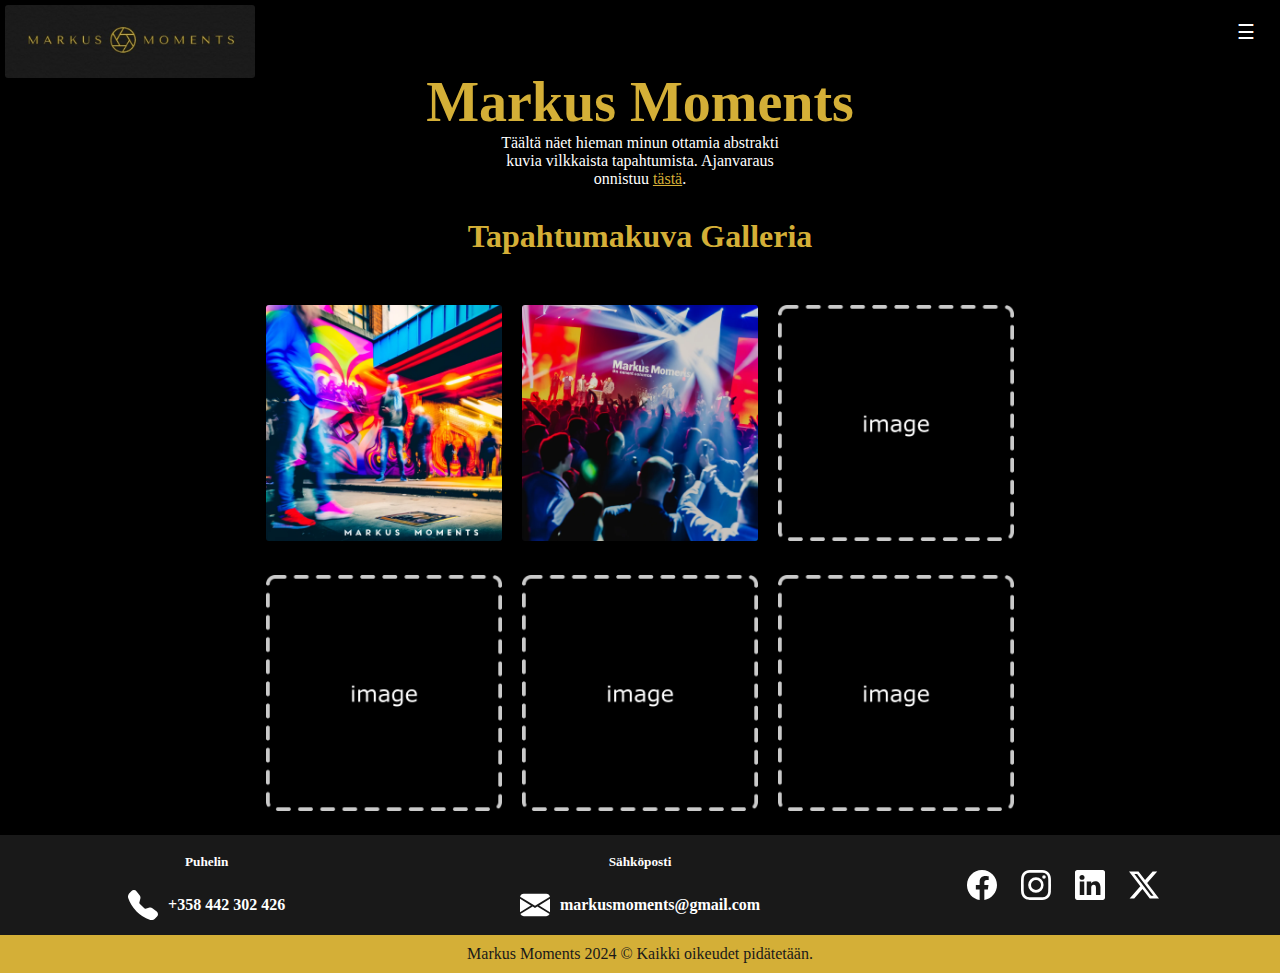
==== Abstrakti/index.html @ af17a98f "Gallerian lisäys" ====
<!DOCTYPE html>
<html lang="en">
<head>
  <title>Markus Moments</title>
  <link href="style.css" rel="stylesheet">
  <meta charset="UTF-8">
  <meta name="viewport" content="width=device-width, initial-scale=1.0">
  <link rel="icon" type="image/x-icon" href="/kuvat/favicon.ico">
  <script src="navigation bar.js"></script> 
</head>

<!--Linkki Java filuun-->
<body>
  <div id="tausta">
  <!--Navbaari Bar-->
  <div id="mySidebar" class="sidebar">
    <a href="javascript:void(0)" class="closebtn" onclick="closeNav()">&times;</a>
    <a href="https://nicholashickmankeuda.github.io/MarkusMoments/Home/">Koti</a>
    <a href="https://nicholashickmankeuda.github.io/MarkusMoments/Yhteystiedot/">Yhteystiedot</a>
    <a href="https://nicholashickmankeuda.github.io/MarkusMoments/Ajanvaraus/">Ajanvaraus</a>
    <a href="https://nicholashickmankeuda.github.io/MarkusMoments/Blogi/">Blogi</a>
  </div>
  
  <div id="main">
    <button class="openbtn" onclick="openNav()">&#9776;</button>
    <h2></h2>
    <p></p>
  </div>

<!--Kuva galleria-->
<div id="viesti">
<h1> Markus Moments</h1>
<p>Täältä näet hieman minun ottamia abstrakti kuvia vilkkaista tapahtumista. Ajanvaraus onnistuu <a href=../Ajanvaraus/index.html>tästä</a>.</p>
</div>
  <h2>Tapahtumakuva Galleria</h2>
  <div class="gallery-container"> 
    <!--Kuvat jonku asteiseen laatikkoon-->

    <div class="gallery">
      <a href="/Abstrakti/kuvat/projekti 3.webp">
        <img src="kuvat/projekti 3.webp" alt="Abstrakti kuva"></a>
      <div class="desc"></div>
      <!--Kuvailu teksti kuvan alla. Vapaata riistaa voi muokkaa-->
    </div>

    <div class="gallery">
      <a href="/Abstrakti/kuvat/Crowd.webp">
        <img src="kuvat/Crowd.webp" alt="Vilkas yleisö"></a>
    </div>

    <div class="gallery">
      <a href="/Abstrakti/kuvat/Placeholder.png">
        <img src="kuvat/Placeholder.png" alt="Placeholder"></a>
    </div>

    <div class="gallery">
      <a href="/Abstrakti/kuvat/Placeholder.png">
        <img src="kuvat/Placeholder.png" alt="Placeholder"></a>
    </div>

    <div class="gallery">
      <a href="/Abstrakti/kuvat/Placeholder.png">
        <img src="kuvat/Placeholder.png" alt="Placeholder"></a>
    </div>

    <div class="gallery">
      <a href="/Abstrakti/kuvat/Placeholder.png">
        <img src="kuvat/Placeholder.png" alt="Placeholder"></a>
    </div>
  </div>

  <!--Logon asetus sivustolle-->
  <a href="https://nicholashickmankeuda.github.io/MarkusMoments/Home/">
  <div class="logo">
      <img src="kuvat/logo 3.jpg" alt="Logo">
  </div>
</a>
<div id="toprow" class="row">
  <div id="contact" class="col">
      <p><h5>Puhelin</h5></p>
      <ul>
          <li>
              <svg xmlns="http://www.w3.org/2000/svg>" class="icon-phone" viewBox="0 0 16 16">
                  <path fill-rule="evenodd" d="M1.885.511a1.745 1.745 0 0 1 2.61.163L6.29 2.98c.329.423.445.974.315 1.494l-.547 2.19a.68.68 0 0 0 .178.643l2.457 2.457a.68.68 0 0 0 .644.178l2.189-.547a1.75 1.75 0 0 1 1.494.315l2.306 1.794c.829.645.905 1.87.163 2.611l-1.034 1.034c-.74.74-1.846 1.065-2.877.702a18.6 18.6 0 0 1-7.01-4.42 18.6 18.6 0 0 1-4.42-7.009c-.362-1.03-.037-2.137.703-2.877z"/>
              </svg>
              <span>+358 442 302 426</span>
          </li>
      </ul>
  </div>
  <div id="address" class="col">
      <p><h5>Sähköposti</h5></p>
      <ul>
          <li>
              <svg xmlns="http://www.w3.org/2000/svg>" class="icon-envelope" viewBox="0 0 16 16">
                  <path d="M.05 3.555A2 2 0 0 1 2 2h12a2 2 0 0 1 1.95 1.555L8 8.414zM0 4.697v7.104l5.803-3.558zM6.761 8.83l-6.57 4.027A2 2 0 0 0 2 14h12a2 2 0 0 0 1.808-1.144l-6.57-4.027L8 9.586zm3.436-.586L16 11.801V4.697z"/>
              </svg>
              <span>markusmoments@gmail.com</span>
          </li>
      </ul>
  </div>
  <div id="social" class="col">
      <svg xmlns="http://www.w3.org/2000/svg>" class="icon" viewbox="0 0 16 16">
          <a href="https://www.facebook.com/profile.php?id=61558455194690>">
              <!-- Läpinäkyvä neliö joka havaitsee hiiren liikkeen -->
              <rect width="100%" height="100%" fill="transparent"/>
              <!-- SVG kuvan koodi facebook -->
              <path d="M16 8.049c0-4.446-3.582-8.05-8-8.05C3.58 0-.002 3.603-.002 8.05c0 4.017 2.926 7.347 6.75 7.951v-5.625h-2.03V8.05H6.75V6.275c0-2.017 1.195-3.131 3.022-3.131.876 0 1.791.157 1.791.157v1.98h-1.009c-.993 0-1.303.621-1.303 1.258v1.51h2.218l-.354 2.326H9.25V16c3.824-.604 6.75-3.934 6.75-7.951"/>
          </a>
      </svg>
      <svg xmlns="http://www.w3.org/2000/svg>" class="icon" viewbox="0 0 16 16">
          <a href="https://www.instagram.com/markus_moments_photography/>">
              <!-- Läpinäkyvä neliö joka havaitsee hiiren liikkeen -->
              <rect width="100%" height="100%" fill="transparent"/>
              <!-- SVG kuvan koodi instagram  -->
              <path d="M8 0C5.829 0 5.556.01 4.703.048 3.85.088 3.269.222 2.76.42a3.9 3.9 0 0 0-1.417.923A3.9 3.9 0 0 0 .42 2.76C.222 3.268.087 3.85.048 4.7.01 5.555 0 5.827 0 8.001c0 2.172.01 2.444.048 3.297.04.852.174 1.433.372 1.942.205.526.478.972.923 1.417.444.445.89.719 1.416.923.51.198 1.09.333 1.942.372C5.555 15.99 5.827 16 8 16s2.444-.01 3.298-.048c.851-.04 1.434-.174 1.943-.372a3.9 3.9 0 0 0 1.416-.923c.445-.445.718-.891.923-1.417.197-.509.332-1.09.372-1.942C15.99 10.445 16 10.173 16 8s-.01-2.445-.048-3.299c-.04-.851-.175-1.433-.372-1.941a3.9 3.9 0 0 0-.923-1.417A3.9 3.9 0 0 0 13.24.42c-.51-.198-1.092-.333-1.943-.372C10.443.01 10.172 0 7.998 0zm-.717 1.442h.718c2.136 0 2.389.007 3.232.046.78.035 1.204.166 1.486.275.373.145.64.319.92.599s.453.546.598.92c.11.281.24.705.275 1.485.039.843.047 1.096.047 3.231s-.008 2.389-.047 3.232c-.035.78-.166 1.203-.275 1.485a2.5 2.5 0 0 1-.599.919c-.28.28-.546.453-.92.598-.28.11-.704.24-1.485.276-.843.038-1.096.047-3.232.047s-2.39-.009-3.233-.047c-.78-.036-1.203-.166-1.485-.276a2.5 2.5 0 0 1-.92-.598 2.5 2.5 0 0 1-.6-.92c-.109-.281-.24-.705-.275-1.485-.038-.843-.046-1.096-.046-3.233s.008-2.388.046-3.231c.036-.78.166-1.204.276-1.486.145-.373.319-.64.599-.92s.546-.453.92-.598c.282-.11.705-.24 1.485-.276.738-.034 1.024-.044 2.515-.045zm4.988 1.328a.96.96 0 1 0 0 1.92.96.96 0 0 0 0-1.92m-4.27 1.122a4.109 4.109 0 1 0 0 8.217 4.109 4.109 0 0 0 0-8.217m0 1.441a2.667 2.667 0 1 1 0 5.334 2.667 2.667 0 0 1 0-5.334"/>
          </a>
      </svg>
      <svg xmlns="http://www.w3.org/2000/svg" class="icon" viewBox="0 0 16 16">
          <a href="https://www.linkedin.com/in/markus-moments-978251305/">
              <!-- Läpinäkyvä neliö joka havaitsee hiiren liikkeen -->
              <rect width="100%" height="100%" fill="transparent"/>
              <!-- SVG kuvan koodi linkedin-->
              <path d="M0 1.146C0 .513.526 0 1.175 0h13.65C15.474 0 16 .513 16 1.146v13.708c0 .633-.526 1.146-1.175 1.146H1.175C.526 16 0 15.487 0 14.854zm4.943 12.248V6.169H2.542v7.225zm-1.2-8.212c.837 0 1.358-.554 1.358-1.248-.015-.709-.52-1.248-1.342-1.248S2.4 3.226 2.4 3.934c0 .694.521 1.248 1.327 1.248zm4.908 8.212V9.359c0-.216.016-.432.08-.586.173-.431.568-.878 1.232-.878.869 0 1.216.662 1.216 1.634v3.865h2.401V9.25c0-2.22-1.184-3.252-2.764-3.252-1.274 0-1.845.7-2.165 1.193v.025h-.016l.016-.025V6.169h-2.4c.03.678 0 7.225 0 7.225z"/>
          </a>

      </svg>
      <svg xmlns="http://www.w3.org/2000/svg" class="icon" viewBox="0 0 16 16">
          <a href="https://twitter.com/MomentsMarkus">
              <!-- Läpinäkyvä neliö joka havaitsee hiiren liikkeen -->
              <rect width="100%" height="100%" fill="transparent"/>
              <!-- SVG kuvan koodi X (twitter)-->
              <path d="M12.6.75h2.454l-5.36 6.142L16 15.25h-4.937l-3.867-5.07-4.425 5.07H.316l5.733-6.57L0 .75h5.063l3.495 4.633L12.601.75Zm-.86 13.028h1.36L4.323 2.145H2.865z"/>
          </a>
      </svg>
  </div>
</div>
<div id="copyright" class="row">
  <div class="col">
      <p>Markus Moments 2024 © Kaikki oikeudet pidätetään.</p>
  </div>
</div>

</body>
</html>
---- Abstrakti/style.css ----
h1 {
  color: #d4af37;
  font-size: 3.5em;
  font-family: Georgia;
  text-align: center;
  text-shadow: 1px 1px 2px black;/* Tekstille varjo, helpompaa lukea  */
}

h2 {
  color: #d4af37;
  font-size: 2em; 
  font-family: Verdana;
  text-align: center;
  text-shadow: 1px 1px 2px black;/* Tekstille varjo, helpompaa lukea  */
  margin-top:30px;
}
h3 {
  color: #d4af37;
  font-size: 2em; 
  font-family: Verdana;
  text-align: center;
  text-shadow: 1px 1px 2px black;/* Tekstille varjo, helpompaa lukea  */
  margin-top:150px;
}

@media only screen and (max-width: 768px) {
  h3 {
    margin-top: 50px; /* Pienimmät näytöt */
  }
}

#viesti p{
  color:#ffffff;
  font-size: 1em;
  font-family:Verdana;
  text-align:center;
  text-shadow: 1px 1px 2px black;/* Tekstille varjo, helpompaa lukea  */
  flex:1;
  padding-left:500px;
  padding-right:500px;
}
#viesti p a{
  color:#d4af37;
}

.desc {
  color: #ffffff;
  font-size: 1em; 
  font-family: Verdana;
  text-align: center;
  text-shadow: 2px 2px 3px black; /* Tekstille varjo, helpompaa lukea  */
}
/*Taustaväri*/
#tausta {
background-color: #000000;
}

/* Galleria */
.gallery-container {
  margin: 0 auto; /* Keskittää gallerian vaakasuunnassa */
  width: 60%; /* Määrittää gallerian leveyden 100% näytön leveydestä */
  display: flex; /* Käyttää joustavia bokseja */
  flex-wrap: wrap; /* Käärii boksit riveille tarvittaessa */
  justify-content: space-between; /* Keskittää boksit vaakasuunnassa */
  z-index:1;
  margin-bottom: 20px;
  margin-top: 50px;
}

/* Galleria tyyli */
.gallery {
  width: calc(33.33% - 20px); /* Määrittää kuvan leveyden galleriassa */
  margin: 0 10px; /* Asettaa välimatkan kuvien välille */
  box-sizing: border-box; /* Huomioi reunukset ja täyttö */
  z-index:1;
}

.gallery img {
  width: 100%; /* Asettaa kuvan leveyden 100% gallerian leveydestä */
  height: auto; /* Säilyttää kuvan alkuperäisen korkeuden suhteessa leveyteen */
  z-index:1;
}

@media screen and (max-width: 600px) {
  .gallery {
    width: calc(95% - 5px); /* Muuttaa kuvien leveyden 100% näytön leveydestä pienemmillä näytöillä */
  }

  .gallery img{
    width:100%;
  }
}
div.desc {
  padding: 15px; /* Asettaa sisennyksen kuvauksiin */
  text-align: center; /* Keskittää kuvauksen tekstisisällön */
  z-index:1;
}

*{
  padding: 0;
  margin: 0;
}

/* Sivu burgeri baari */
.sidebar {
  height: 33%; /* Sivubaarin korkeus, 25% sopi hyvin meijän linkkeihin */
  width: 0; /* Leveys, tää pitää javalla vaihdella */
  position: fixed;
  z-index: 5;
  top: 0;
  right: 0;
  background-color: #000000; 
  overflow-x: hidden; 
  padding-top: 60px; 
  transition: 0.5s; 
}

/* Sivu burgerin linkit */
.sidebar a {
  padding: 8px 8px 8px 32px;
  text-decoration: none;
  font-size: 25px;
  color: #ffffff;
  display: block;
  transition: 0.3s;
}

/* Mouseoveri väritys*/
.sidebar a:hover {
  color: #ffd000;
}

/* Sivuburgeri ylä oikealle */
.sidebar .closebtn {
  position: absolute;
  top: 0;
  right: 25px;
  font-size: 36px;
  margin-left: 50px;
}

/* Sulkemis nappula */
.openbtn {
  font-size: 20px;
  cursor: pointer;
  background-color: #000000;
  color: white;
  padding: 10px 15px;
  border: none;
  position: fixed; 
  top: 10px; /* Ylhäälle siirtäminen */
  right: 10px; /* Oikealle siirtäminen */
}

.openbtn:hover {
  background-color: #444;
}

#main {
  transition: margin-left .5s; /* Viive avaukseen */
  padding: 20px;
}

/* Pienimmille näytöille huomiota */
@media screen and (max-height: 450px) {
  .sidebar {padding-top: 15px;}
  .sidebar a {font-size: 18px;}
}

.logo {
  position:absolute;
  width: 250px;
  height: 150px;
  top: 5px;
  left: 5px;
}

.logo img{
  width: 100%;
  height: auto;
}
@media screen and (max-width: 600px) {
  .logo {
    width: calc(50% - 20px); /* Muuttaa kuvien leveyden 100% näytön leveydestä pienemmillä näytöillä */
  }

  .logo img{
    width:100%
  }
}
/* Asiakastarinat*/
* {
  margin: 0px;
  padding: 0px;
  font-family: Verdana; /* Kaikkien elementtien fontiksi asetetaan verdana. */
}
.container {
  display: flex;
  justify-content: center;
  height: 100vh;
  align-items: center;
  margin-top:-150px;
}
.card {
  position:relative;
  height: 500px;
  margin: 20px;
  box-shadow: 5px 5px 20px black; /* Lisää varjo lohkoon 5px oikealle ja alaspäin, sumennuksella 20px ja mustalla värillä */
  overflow: hidden;

}
img {
  height: 500px;
  width: 400px; /* Venyttää ja puristaa valokuvaa */
  border-radius: 3px;
  transition: .5s; /* Tämän avulla valokuva kääntyy pehmeästi */
}
.intro {
  height: 90px; /* Voi muuttaa teksti-ikkunan kokoa */
  width: 100%;
  padding: 5px;
  box-sizing: border-box;
  position: absolute;
  bottom: 0; 
  left:0;/*
  Sijainti elementin suhteessa vanhemman säiliön alareunaan (100 pikseliä ylhäältä) */
  background:rgb(27, 27, 27, .5); /* Taustaväri läpinäkyvyydellä */
  color:white;
  transition: .5s; /* Tasainen siirtyminen 0.5 sekunnissa */
}
h4 {
  margin: 10px;
  font-size: 30px;
  font-family: Verdana;
}
.container p {
  font-size: 15px;
  font-family: Verdana;
  margin: 10px;
  visibility: hidden; /* Piilottaa elementin */
  opacity: 1;
}
span {
  font-weight: bold; /* Tekstin lihavoinnin asettaminen elementeille <span> */
}
.card:hover {
  cursor: pointer; /* Kursorin muuttaminen osoittimeksi */
}
.card:hover .intro{
  height: 350px; /* Kun liikkuu kuvan päälle, tekstilaatikko suurenee ja venyy */
  bottom: 150px; /* Vaihtaa paikkaa. Voi vaihtaa asentoa ylös ja alas */
  /* background: rgb(255, 251, 251);   Voi vaihtaa tämän ikkunan taustaa */
}
.card:hover p {
  opacity: 1; /* Tekstin läpinäkyvyyden asettaminen täyteen näkyvyyteen hiiren osoittimen ollessa päällä */
  visibility: visible; /* Tekstin näkyvyyden asettaminen */
}
.card:hover img {
  transform: scale(1.1) rotate(-3deg); /* Soceltamalla skaalaus- ja kiertämis muunnoksia elementtiin */
}


/* Luodaan yksinkertainen rivi */
.row {
display: flex;
flex-wrap: wrap;
margin: 0 -10px; /* Jätetään väliä sarakkeiden välille */
}

/* Luodaan sarakkeiden tyyli */
.col {
flex: 1;
padding: 0 10px; /* Väli sarakkeiden välille */
text-align: center; /* Keskitetään teksti */
margin-bottom: 0px; /* Rivien välinen "välin pituus" */
}

h5{
margin-bottom: 20px; /* Luo etäisyyttä otsikon ja sisällön välille */
}

/* Media query kohdennettuna pienille näytöille */
@media (max-width: 768px) {
.col {
flex: 0 0 100%; /* Täysi leveys pienillä näytöillä */
}
}

/*Ylärivi*/
#toprow{
min-height: 100px;
}
#toprow svg{
fill: #ffffff;
width: 30px;
height: 30px;
}
#toprow .col{
background-color: #191919;
color: #fff; /* Tekstin väri valkoiseksi paremman näkyvyyden saamiseksi */
padding-top: 15px; /*Täytettä rivin sarakkeiden päälle*/
}

/* Kontaktitiedot sarake*/
#contact {
list-style-type: none;
display: flex; /* Käytä flexboxia */
flex-direction: column; /* Aseta sarakkeittain */
justify-content: center; /* Keskitä sisältö vaakasuunnassa */
align-items: center;
}
#contact li{
display: flex; /* Käytä flexboxia */
align-items: center; /* Keskitä sisältö pystysuunnassa */
margin-bottom: 10px; /* Lisää väliä listaelementtien välille */
}
#contact li svg{
margin-right: 10px; /*Siirretään svg kuvat keskelle*/
}

/* address sarake*/

#address {
list-style-type: none;
display: flex;
flex-direction: column; /* Aseta sarakkeittain */
justify-content: center; /* Keskitä sisältö vaakasuunnassa */
align-items: center;
}
#address li{
display: flex; /* Käytä flexboxia */
align-items: center; /* Keskitä sisältö pystysuunnassa */
margin-bottom: 10px; /* Lisää väliä listaelementtien välille */
}
#address li svg{
margin-right: 10px; /*Siirretään svg kuvat keskelle*/
}

/* Sometili sarake */
#social svg{
margin-right: 20px; /* Luo väliä SVG-kuvien välille */
margin-top: 20px;
}
#social svg a{
fill: #FFFFFF;
}

#social svg a:hover{
fill: #d4af37;
transition: .5s;
}

/*Alarivi*/

#copyright .col{
background-color: #d4af37;
color: #191919;
padding-top: 10px;
padding-bottom: 10px;
}
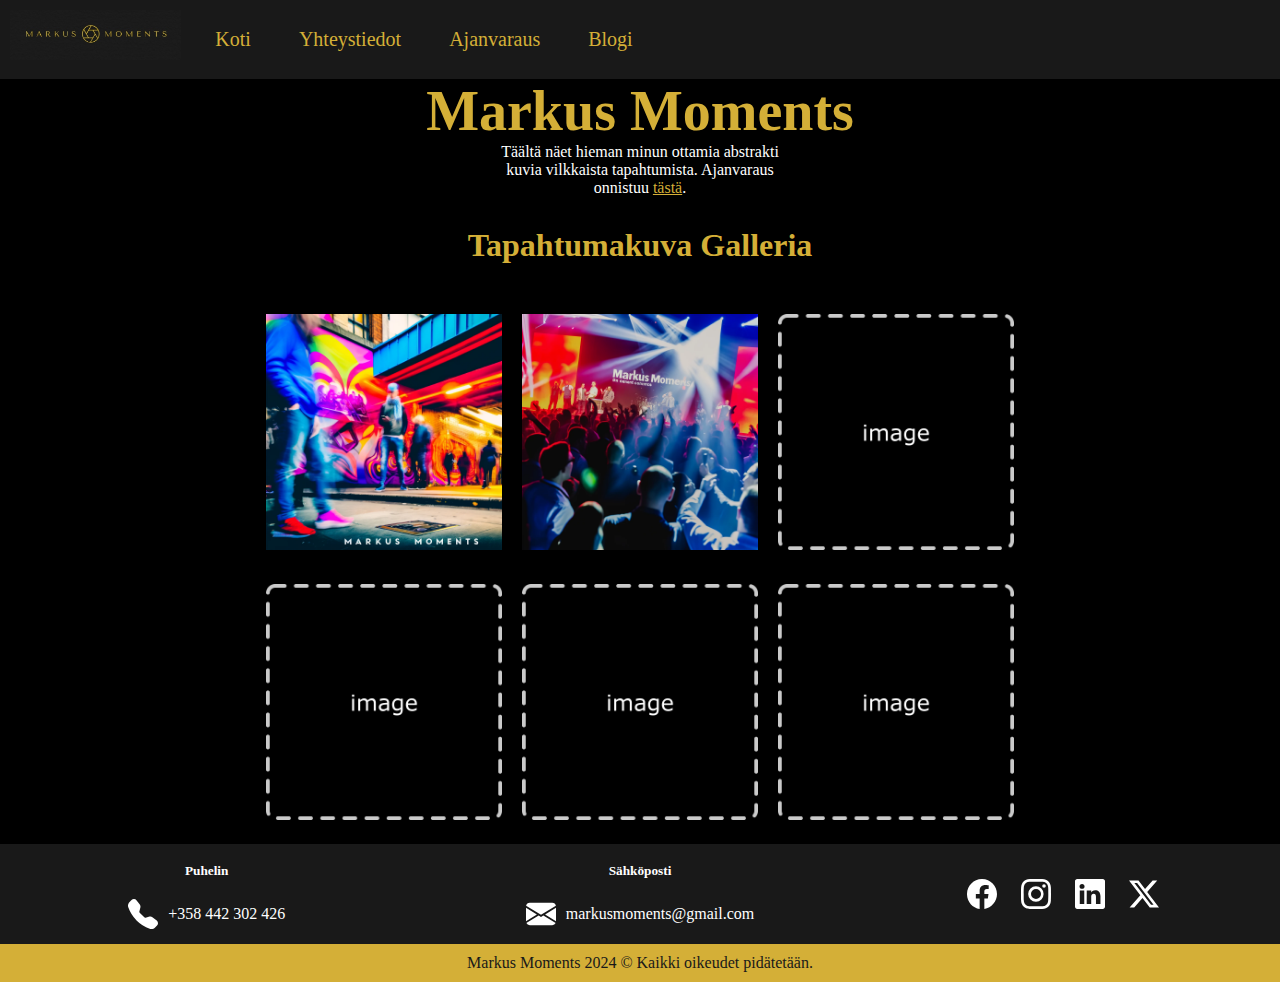
==== commit 4fbde98d: "logon korjauksia" ====
--- a/Abstrakti/index.html
+++ b/Abstrakti/index.html
@@ -8,23 +8,23 @@
   <link rel="icon" type="image/x-icon" href="/kuvat/favicon.ico">
   <script src="navigation bar.js"></script> 
 </head>
-
-<!--Linkki Java filuun-->
 <body>
   <div id="tausta">
-  <!--Navbaari Bar-->
-  <div id="mySidebar" class="sidebar">
-    <a href="javascript:void(0)" class="closebtn" onclick="closeNav()">&times;</a>
-    <a href="https://nicholashickmankeuda.github.io/MarkusMoments/Home/">Koti</a>
-    <a href="https://nicholashickmankeuda.github.io/MarkusMoments/Yhteystiedot/">Yhteystiedot</a>
-    <a href="https://nicholashickmankeuda.github.io/MarkusMoments/Ajanvaraus/">Ajanvaraus</a>
-    <a href="https://nicholashickmankeuda.github.io/MarkusMoments/Blogi/">Blogi</a>
-  </div>
-  
-  <div id="main">
-    <button class="openbtn" onclick="openNav()">&#9776;</button>
-    <h2></h2>
-    <p></p>
+<!--NAVIGATION BAARI & SIVUBURGERI BAARI-->
+<body>
+  <div class="tausta">
+    <link rel="stylesheet" href="https://cdnjs.cloudflare.com/ajax/libs/font-awesome/4.7.0/css/font-awesome.min.css">
+    <div class="topnav" id="myTopnav">
+      <div class="logo">
+        <img src="kuvat/logo 3.jpg" alt="logo">
+      </div>
+      <a href="https://nicholashickmankeuda.github.io/MarkusMoments/Home/" class="active">Koti</a>
+      <a href="https://nicholashickmankeuda.github.io/MarkusMoments/Yhteystiedot/">Yhteystiedot</a>
+      <a href="https://nicholashickmankeuda.github.io/MarkusMoments/Ajanvaraus/">Ajanvaraus</a>
+      <a href="https://nicholashickmankeuda.github.io/MarkusMoments/Blogi/">Blogi</a>
+      <a href="javascript:void(0);" class="icon" onclick="myFunction()">
+        <i class="fa fa-bars"></i>
+    </a>
   </div>
 
 <!--Kuva galleria-->
@@ -68,13 +68,6 @@
         <img src="kuvat/Placeholder.png" alt="Placeholder"></a>
     </div>
   </div>
-
-  <!--Logon asetus sivustolle-->
-  <a href="https://nicholashickmankeuda.github.io/MarkusMoments/Home/">
-  <div class="logo">
-      <img src="kuvat/logo 3.jpg" alt="Logo">
-  </div>
-</a>
 <div id="toprow" class="row">
   <div id="contact" class="col">
       <p><h5>Puhelin</h5></p>
--- a/Abstrakti/style.css
+++ b/Abstrakti/style.css
@@ -101,164 +101,75 @@
   margin: 0;
 }
 
-/* Sivu burgeri baari */
-.sidebar {
-  height: 33%; /* Sivubaarin korkeus, 25% sopi hyvin meijän linkkeihin */
-  width: 0; /* Leveys, tää pitää javalla vaihdella */
-  position: fixed;
-  z-index: 5;
-  top: 0;
-  right: 0;
-  background-color: #000000; 
-  overflow-x: hidden; 
-  padding-top: 60px; 
-  transition: 0.5s; 
-}
-
-/* Sivu burgerin linkit */
-.sidebar a {
-  padding: 8px 8px 8px 32px;
-  text-decoration: none;
-  font-size: 25px;
-  color: #ffffff;
-  display: block;
-  transition: 0.3s;
-}
-
-/* Mouseoveri väritys*/
-.sidebar a:hover {
-  color: #ffd000;
-}
-
-/* Sivuburgeri ylä oikealle */
-.sidebar .closebtn {
-  position: absolute;
-  top: 0;
-  right: 25px;
-  font-size: 36px;
-  margin-left: 50px;
-}
-
-/* Sulkemis nappula */
-.openbtn {
-  font-size: 20px;
-  cursor: pointer;
-  background-color: #000000;
-  color: white;
-  padding: 10px 15px;
-  border: none;
-  position: fixed; 
-  top: 10px; /* Ylhäälle siirtäminen */
-  right: 10px; /* Oikealle siirtäminen */
-}
-
-.openbtn:hover {
-  background-color: #444;
-}
-
-#main {
-  transition: margin-left .5s; /* Viive avaukseen */
-  padding: 20px;
-}
-
-/* Pienimmille näytöille huomiota */
-@media screen and (max-height: 450px) {
-  .sidebar {padding-top: 15px;}
-  .sidebar a {font-size: 18px;}
-}
-
+/*logon asetuksia ja navbaarin aloitus*/
 .logo {
-  position:absolute;
-  width: 250px;
-  height: 150px;
-  top: 5px;
-  left: 5px;
-}
-
-.logo img{
-  width: 100%;
-  height: auto;
-}
-@media screen and (max-width: 600px) {
-  .logo {
-    width: calc(50% - 20px); /* Muuttaa kuvien leveyden 100% näytön leveydestä pienemmillä näytöillä */
-  }
-
-  .logo img{
-    width:100%
-  }
-}
-/* Asiakastarinat*/
-* {
-  margin: 0px;
-  padding: 0px;
-  font-family: Verdana; /* Kaikkien elementtien fontiksi asetetaan verdana. */
-}
-.container {
-  display: flex;
-  justify-content: center;
-  height: 100vh;
-  align-items: center;
-  margin-top:-150px;
-}
-.card {
-  position:relative;
-  height: 500px;
-  margin: 20px;
-  box-shadow: 5px 5px 20px black; /* Lisää varjo lohkoon 5px oikealle ja alaspäin, sumennuksella 20px ja mustalla värillä */
-  overflow: hidden;
-
-}
-img {
-  height: 500px;
-  width: 400px; /* Venyttää ja puristaa valokuvaa */
-  border-radius: 3px;
-  transition: .5s; /* Tämän avulla valokuva kääntyy pehmeästi */
-}
-.intro {
-  height: 90px; /* Voi muuttaa teksti-ikkunan kokoa */
-  width: 100%;
-  padding: 5px;
-  box-sizing: border-box;
-  position: absolute;
-  bottom: 0; 
-  left:0;/*
-  Sijainti elementin suhteessa vanhemman säiliön alareunaan (100 pikseliä ylhäältä) */
-  background:rgb(27, 27, 27, .5); /* Taustaväri läpinäkyvyydellä */
-  color:white;
-  transition: .5s; /* Tasainen siirtyminen 0.5 sekunnissa */
-}
-h4 {
-  margin: 10px;
-  font-size: 30px;
-  font-family: Verdana;
-}
-.container p {
-  font-size: 15px;
-  font-family: Verdana;
-  margin: 10px;
-  visibility: hidden; /* Piilottaa elementin */
-  opacity: 1;
-}
-span {
-  font-weight: bold; /* Tekstin lihavoinnin asettaminen elementeille <span> */
-}
-.card:hover {
-  cursor: pointer; /* Kursorin muuttaminen osoittimeksi */
-}
-.card:hover .intro{
-  height: 350px; /* Kun liikkuu kuvan päälle, tekstilaatikko suurenee ja venyy */
-  bottom: 150px; /* Vaihtaa paikkaa. Voi vaihtaa asentoa ylös ja alas */
-  /* background: rgb(255, 251, 251);   Voi vaihtaa tämän ikkunan taustaa */
-}
-.card:hover p {
-  opacity: 1; /* Tekstin läpinäkyvyyden asettaminen täyteen näkyvyyteen hiiren osoittimen ollessa päällä */
-  visibility: visible; /* Tekstin näkyvyyden asettaminen */
-}
-.card:hover img {
-  transform: scale(1.1) rotate(-3deg); /* Soceltamalla skaalaus- ja kiertämis muunnoksia elementtiin */
-}
-
+  float: left; /* Asettaa logon vasemmalle puolelle */
+  padding: 10px; /* Lisää tyhjää tilaa ympärille */
+}
+
+.logo img {
+  height: 50px; /* Määritä logon korkeus */
+  width: 100%; /* Tee logo responsiiviseksi, leveys täyttää käytettävissä olevan tilan */
+}
+
+/* Lisää musta taustaväri navigaatiopalkille */
+.topnav {
+  background-color: #191919; /* Aseta taustaväri */
+  overflow: hidden; /* Estä lapsielementtien näyttäminen yli navigaatiopalkin rajojen */
+}
+
+/* Tyylittele linkit navigaatiopalkissa */
+.topnav a {
+  float: left; /* Asettaa linkit vaakasuoraan */
+  display: block; /* Muuta linkit blokeiksi, jolloin ne vievät koko leveyden */
+  color: #d4af37; /* Aseta linkkien väri */
+  text-align: center; /* Keskitä tekstit */
+  padding: 28px 24px; /* Lisää tyhjää tilaa ylä- ja alapuolelle sekä vasemmalle ja oikealle */
+  text-decoration: none; /* Poista alleviivaus */
+  font-size: 20px
+}
+
+/* Vaihda linkkien väriä hover-tilassa */
+.topnav a:hover {
+  background-color: #d4af37; /* Aseta taustaväri */
+  color: black; /* Aseta tekstin väri */
+}
+
+/* Piilota linkki, joka avaa ja sulkee navigaatiopalkin pienillä näytöillä */
+.topnav .icon {
+  display: none; /* Piilota oletuksena */
+}
+
+/* Media query responsiivisuudelle pienillä näytöillä */
+@media screen and (max-width: 760px) {
+  .topnav a:not(:first-child) {
+    display: none; /* Piilota linkit paitsi ensimmäinen */
+  }
+  
+  .topnav a.icon {
+    float: right; /* Aseta kuvake oikealle */
+    display: block; /* Näytä kuvake blokkina */
+  }
+}
+
+/* Lisää responsiivisuus käyttämällä JavaScriptiä kuvakkeen painamisen yhteydessä */
+@media screen and (max-width: 700px) {
+  .topnav.responsive {
+    position: relative; /* Aseta sijainti suhteelliseksi */
+  }
+  
+  .topnav.responsive a.icon {
+    position: absolute; /* Aseta sijainti absoluuttiseksi */
+    right: 0; /* Aseta oikea reuna */
+    top: 0; /* Aseta yläreuna */
+  }
+  
+  .topnav.responsive a {
+    float: none; /* Älä aseta vaakasuuntaista liittoa */
+    display: block; /* Näytä blokkina */
+    text-align: left; /* Aseta teksti vasemmalle */
+  }
+}
 
 /* Luodaan yksinkertainen rivi */
 .row {
